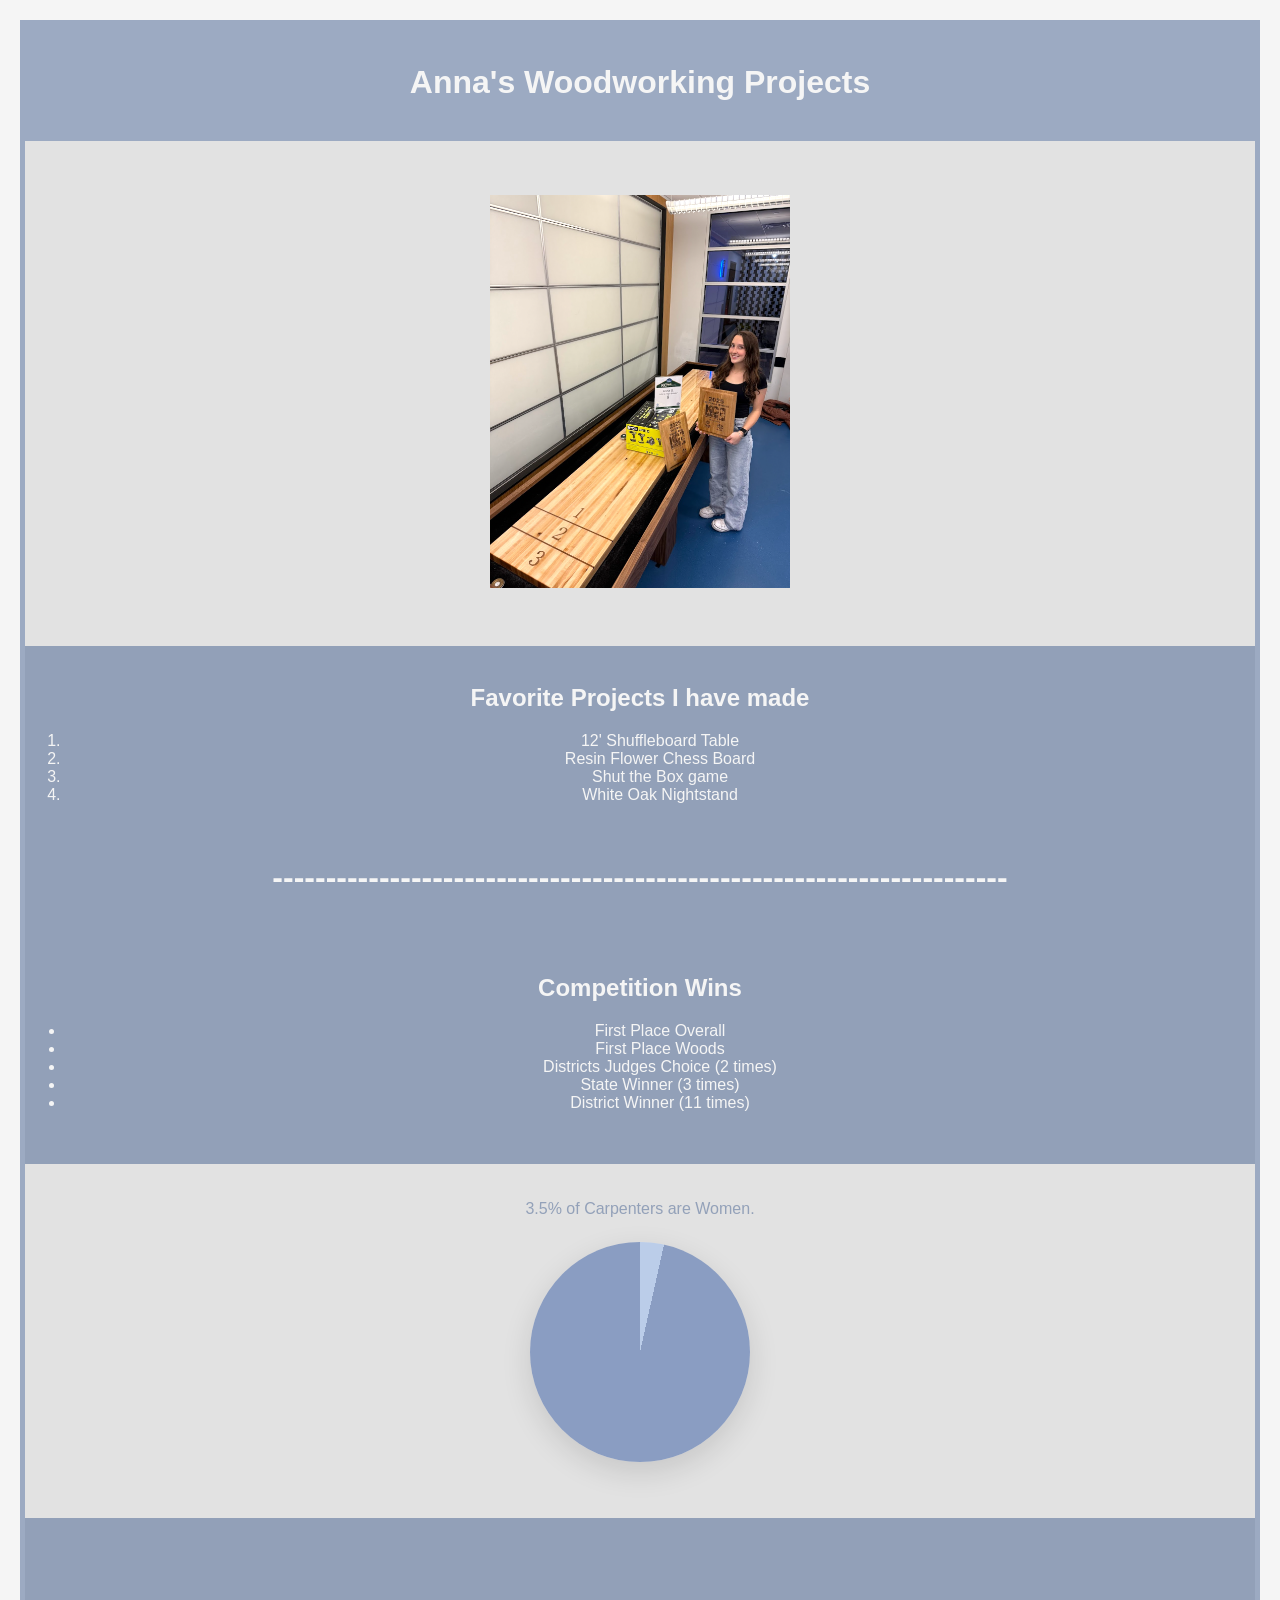
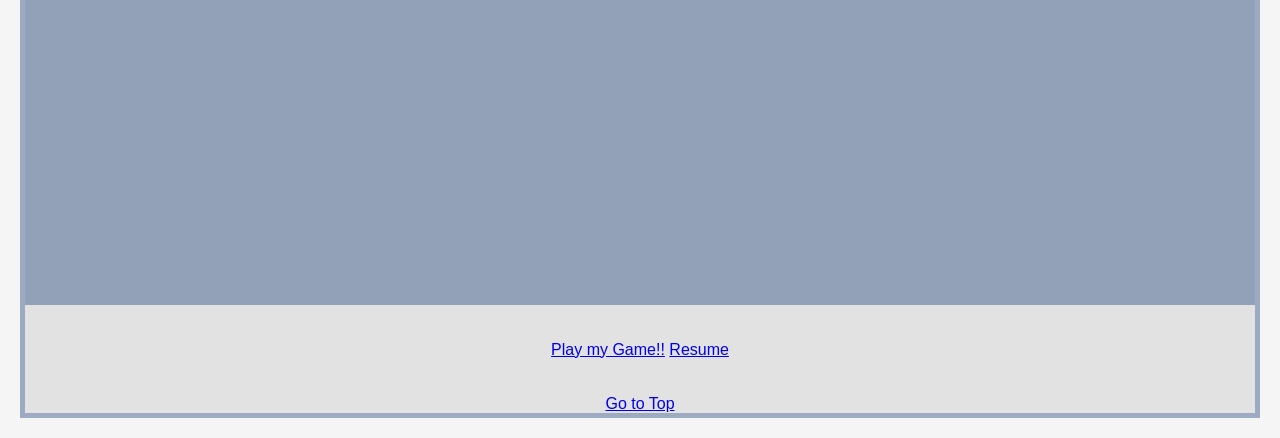
==== fromscratch.html @ f0bafbcb "Add files via upload" ====
<!DOCTYPE html>
<html lang="en">
<head>
    <meta charset="UTF-8">
    <meta name="viewport" type="text/css" content="width=device-width, initial-scale=1.0">
    <title>Anna's Woodworking</title>
        <link rel="stylesheet" type="text/css" href="css/fromscratch.css">
</head>
<body>
    <div class="title">
        <br>
    <h1 id="top">Anna's Woodworking Projects</h1>
        <br>
    </div>
    <div class="picture">
        <br><br><br>
    <img src="assets/img/shuffleboard.png" alt="12' Shuffleboard Table" width="300px">
    <br><br><br><br>
    <div>

    <div class="list">
        <br>
    <h2>Favorite Projects I have made</h2>
    <ol>
        <li>12' Shuffleboard Table</li>
        <li>Resin Flower Chess Board</li>
        <li>Shut the Box game</li>
        <li>White Oak Nightstand</li>
    </ol>
    <br>
     <h1>---------------------------------------------------------------------</h1>
     <br>
    </div>

    <div class="list2">
        <br>
    <h2>Competition Wins</h2>
    <ul>
        <li>First Place Overall</li>
        <li>First Place Woods</li>
        <li>Districts Judges Choice (2 times)</li>
        <li>State Winner (3 times)</li>
        <li>District Winner (11 times)</li>
    </ul>
    <br><br>
    </div>
    
    
   


<div class="content">
  <p>
    3.5% of Carpenters are Women.
  </p>

  <div class="pie-section">
    <div class="pie-chart"></div>
  </div>
</div>

<style>
  .content {
    max-width: 700px;
    margin: 0 auto;
    padding: 20px;
  }

  .pie-section {
    display: flex;
    justify-content: center;
    margin-top: 24px;
  }

  .pie-chart {
    width: 220px;
    height: 220px;
    border-radius: 50%;
    position: relative;
    background: conic-gradient(
      #bbcde9 0% 3.5%,
      #8a9dc2 3.5% 100%
    );
    box-shadow: 0 10px 30px rgba(0, 0, 0, 0.12);
  }
</style>
<br><br>

<div class="video">
    <br><br>
<!DOCTYPE html>
<html lang="en">
<head>
  <meta charset="UTF-8">
  <meta name="viewport" content="width=device-width, initial-scale=1.0">
  <title>Centered YouTube Video</title>
  <style>
    iframe {
      display: block;
      margin: 0 auto;
      border: 0;
    }
  </style>
</head>
<body>
  <iframe
    width="560"
    height="315"
    src="https:/https://www.youtube.com/watch?v=3OAf7JrNiC0//embed/VIDEO_ID"
    title="YouTube video player"
    allow="accelerometer; autoplay; clipboard-write; encrypted-media; gyroscope; picture-in-picture; web-share"
    allowfullscreen>
  </iframe>
</body>
</html>
    <br><br>
    </div>
    <br><br>
<a href="ai.html">Play my Game!!</a>
<a href="index.html">Resume</a>
<br><br><br>
 <a href="#top">Go to Top</a>
 <br>
</body>
</html>
---- css/fromscratch.css ----
body{
    background-color:whitesmoke;
    font-family:'Lucida Sans', 'Lucida Sans Regular', 'Lucida Grande', 'Lucida Sans Unicode', Geneva, Verdana, sans-serif ;
    -webkit-text-stroke-color: rgb(191, 22, 78);
    text-align: center;
    border: 5px solid rgb(72, 100, 146,0.515);
    margin: 20px;
  
}
.picture{
    background-color: rgba(149, 148, 148, 0.195);
    
}
.title{
    background-color:rgb(72, 100, 146, 0.515) ;
    color: whitesmoke;
}

.list{
    background-color:rgb(72, 100, 146, 0.515) ;
    color: whitesmoke;
}
.list2{
    background-color:rgb(72, 100, 146, 0.515) ;
    color: whitesmoke;
}
.content{
    color: rgb(72, 100, 146, 0.515);
}
.video{
    background-color:rgb(72, 100, 146, 0.515) ;
    color: whitesmoke;
}
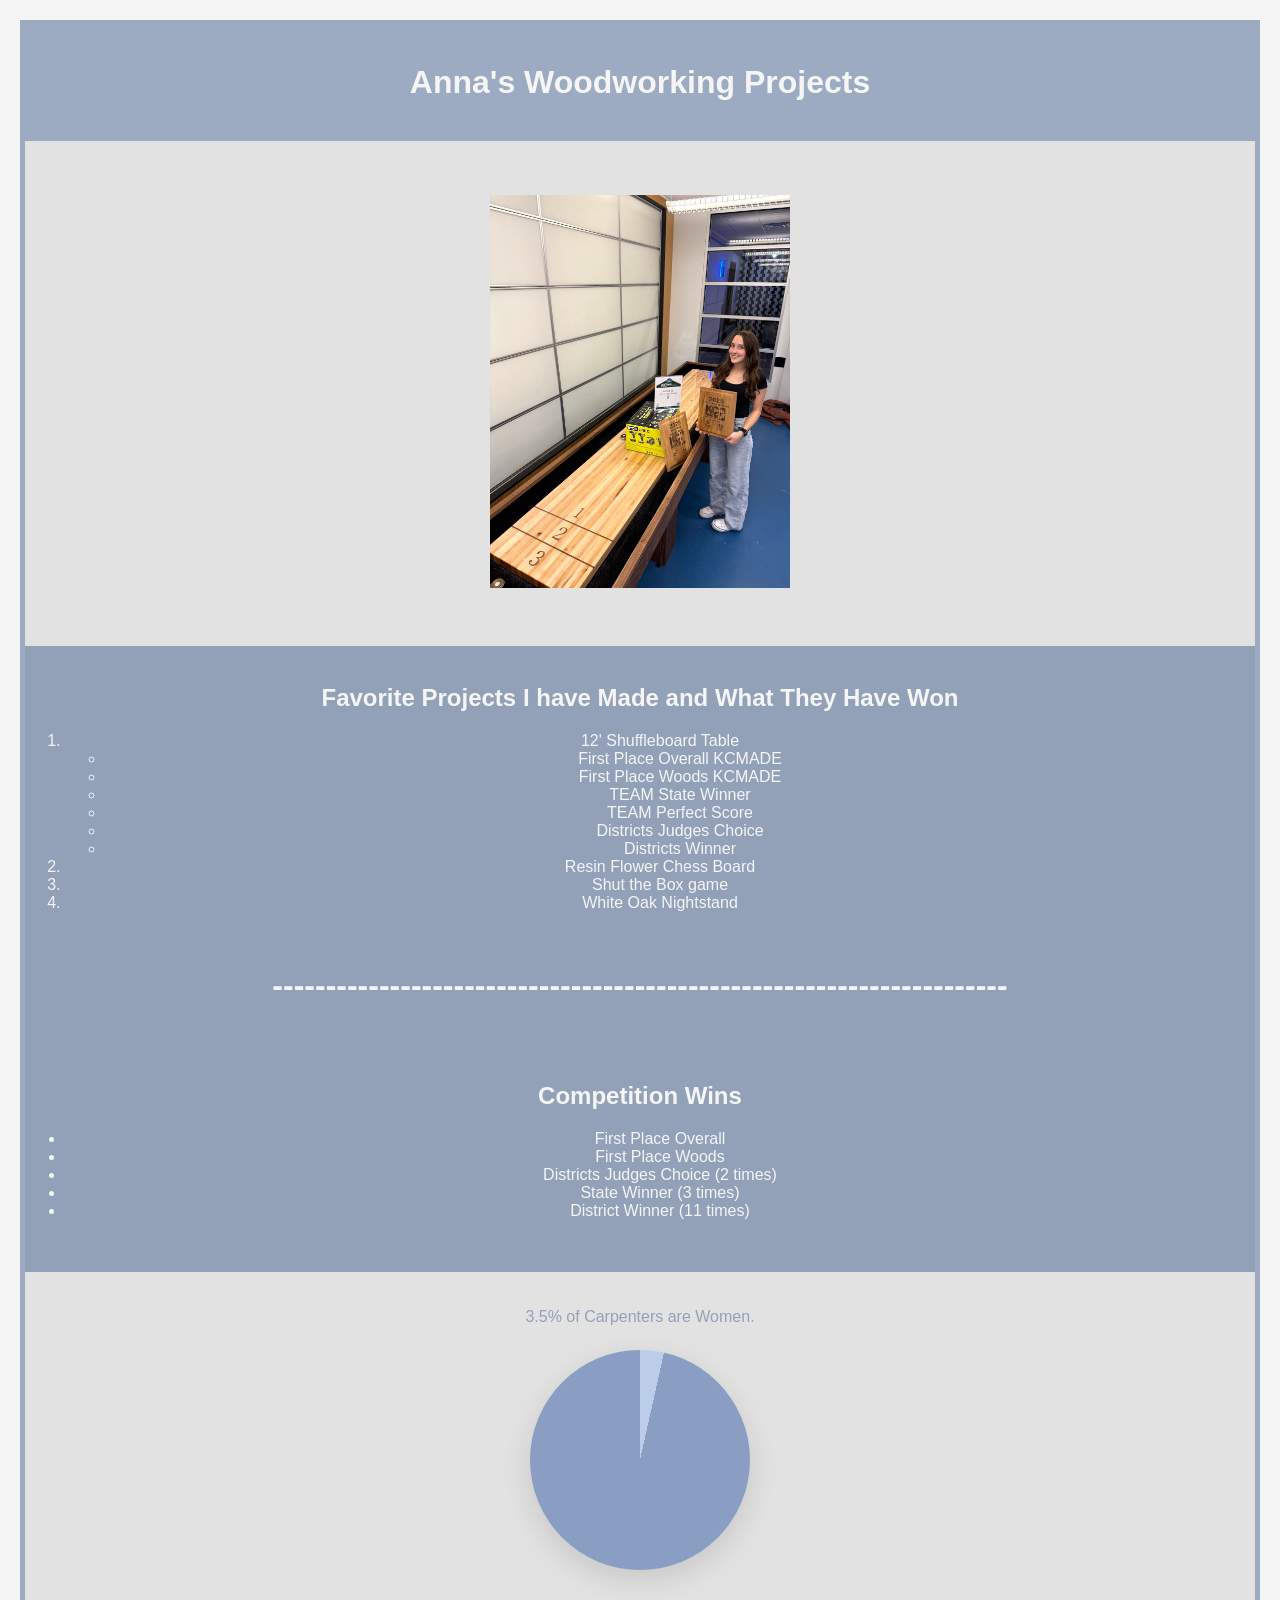
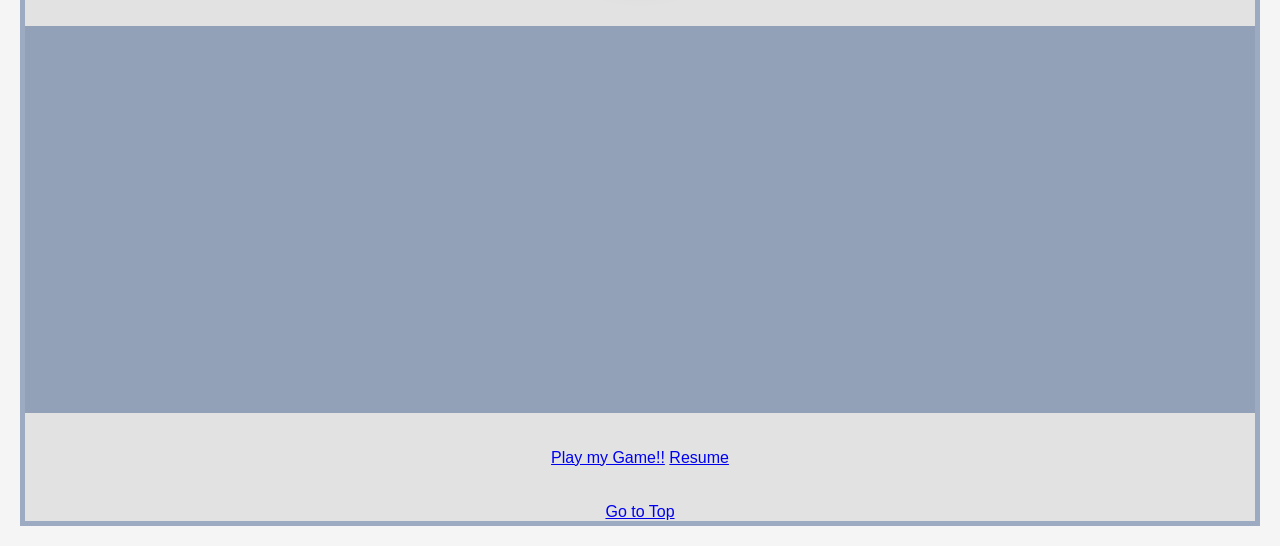
==== commit b2dcad81: "Add files via upload" ====
--- a/fromscratch.html
+++ b/fromscratch.html
@@ -20,10 +20,19 @@
 
     <div class="list">
         <br>
-    <h2>Favorite Projects I have made</h2>
+    <h2>Favorite Projects I have Made and What They Have Won</h2>
     <ol>
         <li>12' Shuffleboard Table</li>
+        <ul>
+            <li>First Place Overall KCMADE</li>
+            <li>First Place Woods KCMADE</li>
+            <li>TEAM State Winner</li>
+            <li>TEAM Perfect Score</li>
+            <li>Districts Judges Choice</li>
+            <li>Districts Winner</li>
+        </ul>
         <li>Resin Flower Chess Board</li>
+
         <li>Shut the Box game</li>
         <li>White Oak Nightstand</li>
     </ol>
@@ -106,7 +115,7 @@
   <iframe
     width="560"
     height="315"
-    src="https:/https://www.youtube.com/watch?v=3OAf7JrNiC0//embed/VIDEO_ID"
+    src="https://www.youtube.com/watch?v=pmRzTRySyTY//embed/VIDEO_ID"
     title="YouTube video player"
     allow="accelerometer; autoplay; clipboard-write; encrypted-media; gyroscope; picture-in-picture; web-share"
     allowfullscreen>
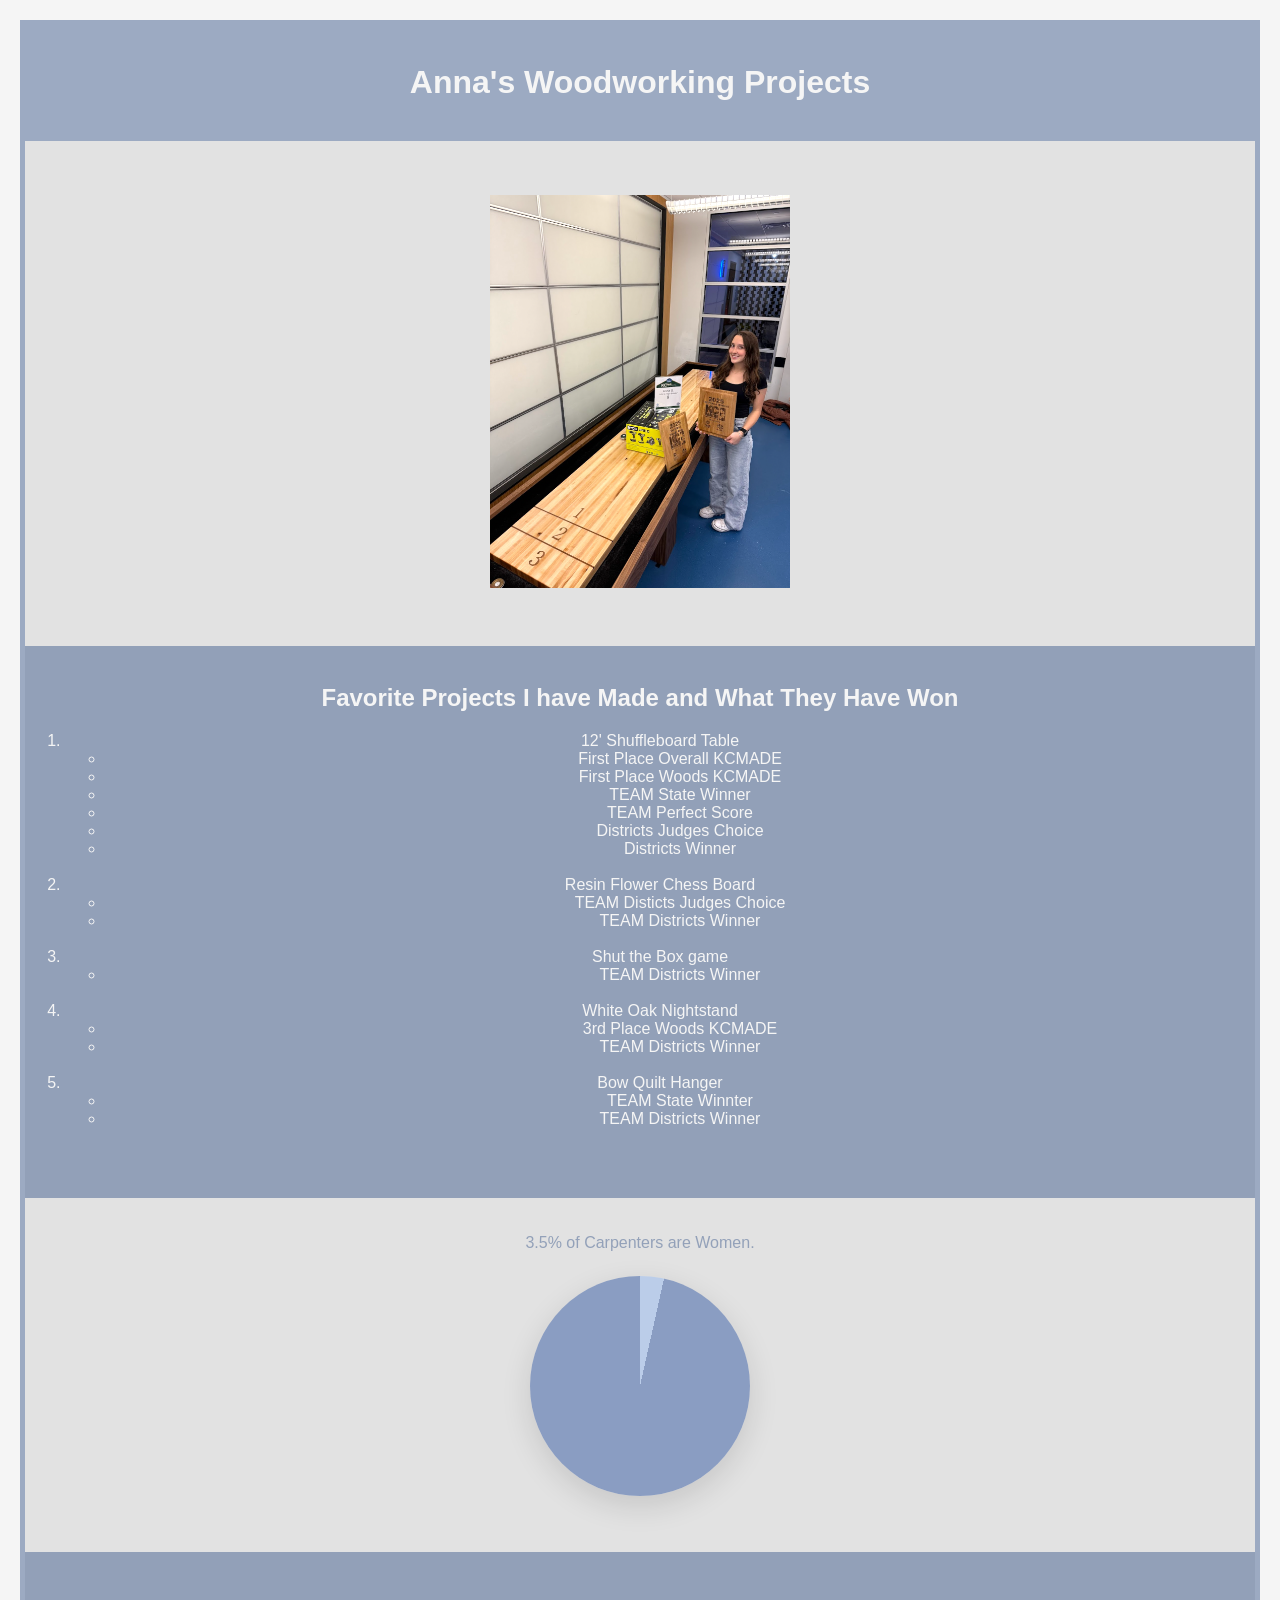
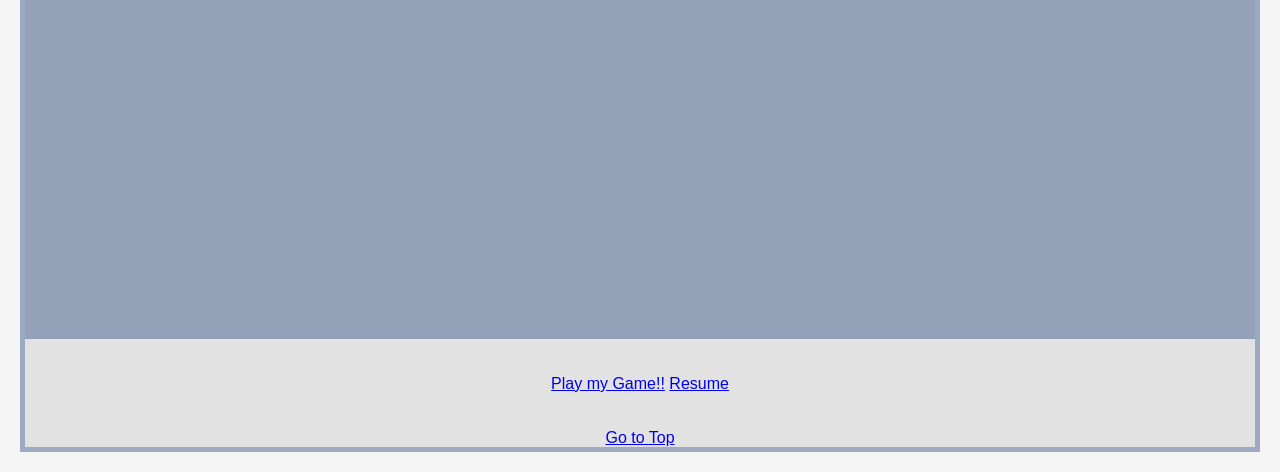
==== commit c43ed491: "Add files via upload" ====
--- a/fromscratch.html
+++ b/fromscratch.html
@@ -22,38 +22,42 @@
         <br>
     <h2>Favorite Projects I have Made and What They Have Won</h2>
     <ol>
-        <li>12' Shuffleboard Table</li>
-        <ul>
-            <li>First Place Overall KCMADE</li>
-            <li>First Place Woods KCMADE</li>
-            <li>TEAM State Winner</li>
-            <li>TEAM Perfect Score</li>
-            <li>Districts Judges Choice</li>
-            <li>Districts Winner</li>
-        </ul>
-        <li>Resin Flower Chess Board</li>
+        <li class="listtitle">12' Shuffleboard Table</li>
+            <ul>
+                <li>First Place Overall KCMADE</li>
+                <li>First Place Woods KCMADE</li>
+                <li>TEAM State Winner</li>
+                <li>TEAM Perfect Score</li>
+                <li>Districts Judges Choice</li>
+                <li>Districts Winner</li>
+            </ul>
+<br>
+        <li class="listtitle">Resin Flower Chess Board</li>
+            <ul>
+                <li>TEAM Disticts Judges Choice</li>
+                <li>TEAM Districts Winner</li>
+            </ul>
+            <br>
+        <li class="listtitle">Shut the Box game</li>
+            <ul>
+                <li>TEAM Districts Winner</li>
+            </ul>
+            <br>
+        <li class="listtitle">White Oak Nightstand</li>
+            <ul>
+                <li>3rd Place Woods KCMADE</li>
+                <li>TEAM Districts Winner</li>
+            </ul>
+            <br>
+        <li class="listtitle">Bow Quilt Hanger</li>
+            <ul>
+                <li>TEAM State Winnter</li>
+                <li>TEAM Districts Winner</li>
+            </ul>
 
-        <li>Shut the Box game</li>
-        <li>White Oak Nightstand</li>
     </ol>
-    <br>
-     <h1>---------------------------------------------------------------------</h1>
-     <br>
+   <br><br><br>
     </div>
-
-    <div class="list2">
-        <br>
-    <h2>Competition Wins</h2>
-    <ul>
-        <li>First Place Overall</li>
-        <li>First Place Woods</li>
-        <li>Districts Judges Choice (2 times)</li>
-        <li>State Winner (3 times)</li>
-        <li>District Winner (11 times)</li>
-    </ul>
-    <br><br>
-    </div>
-    
     
    
 
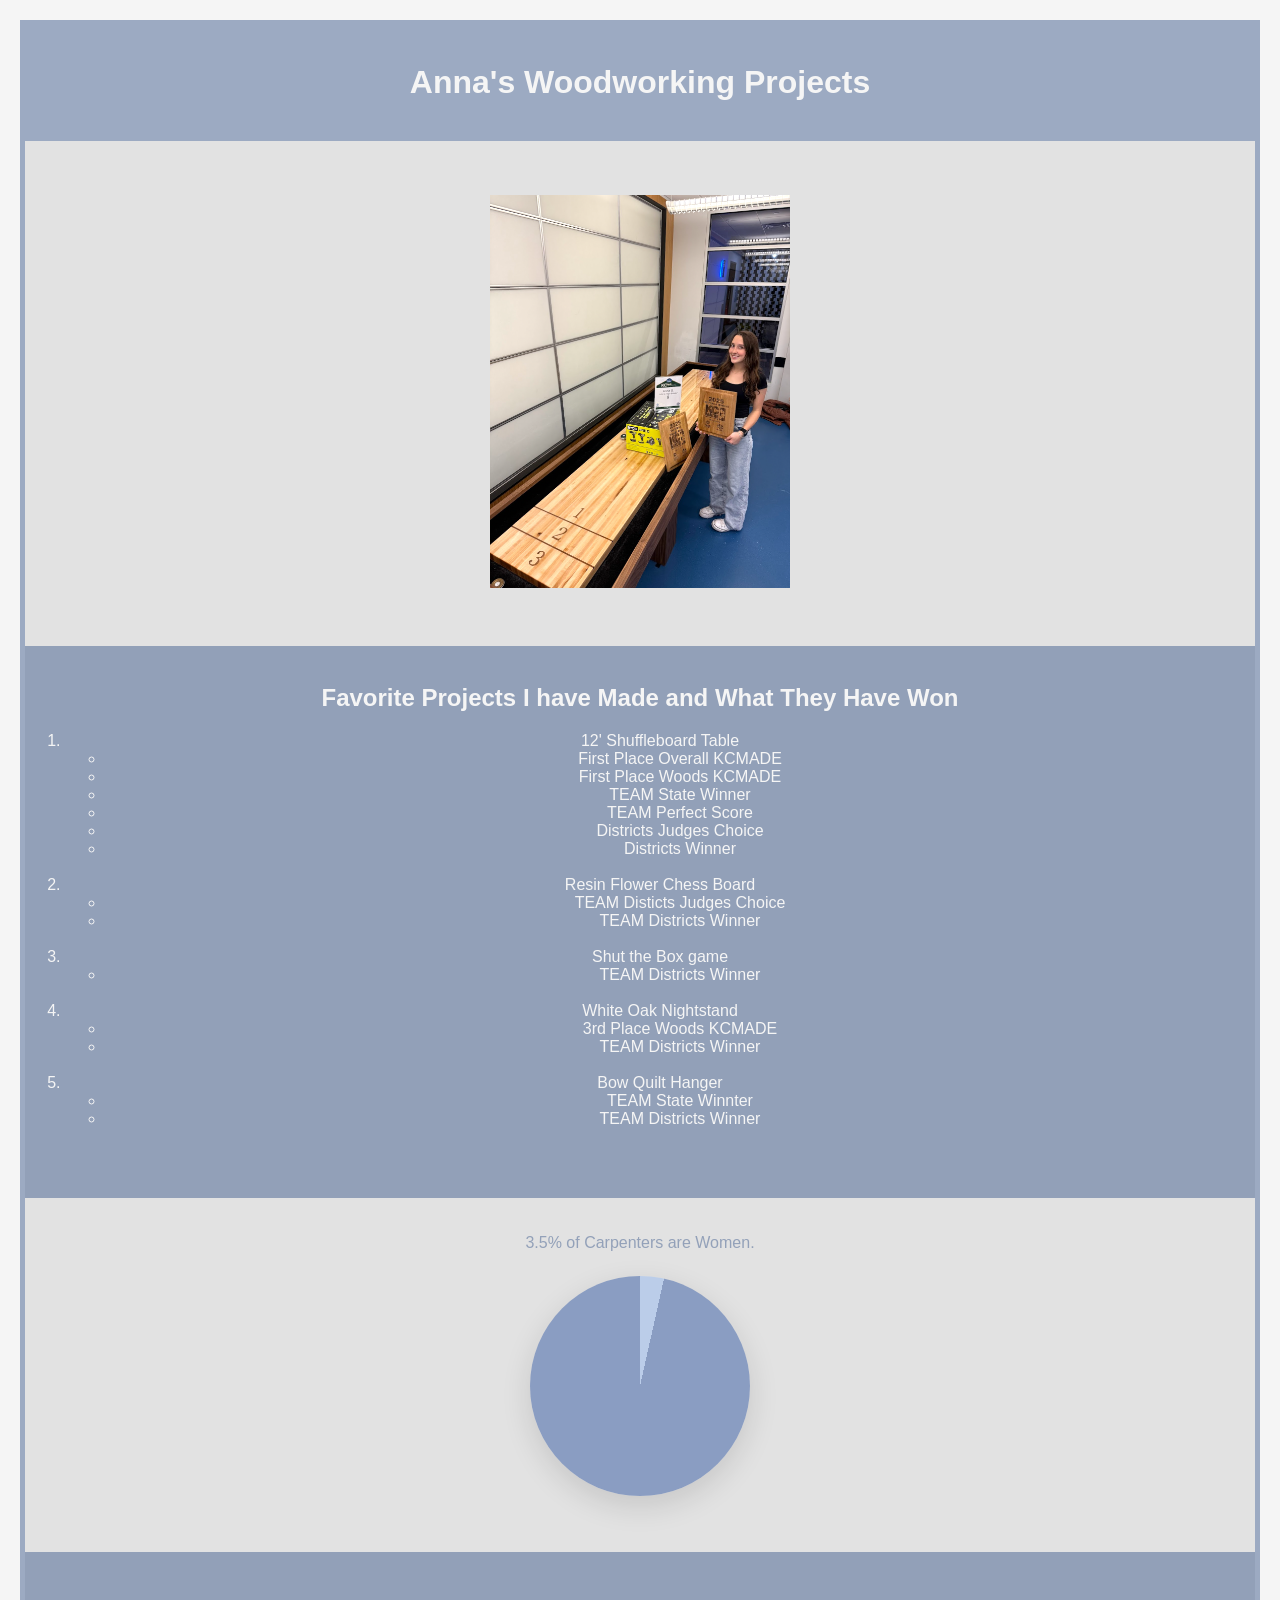
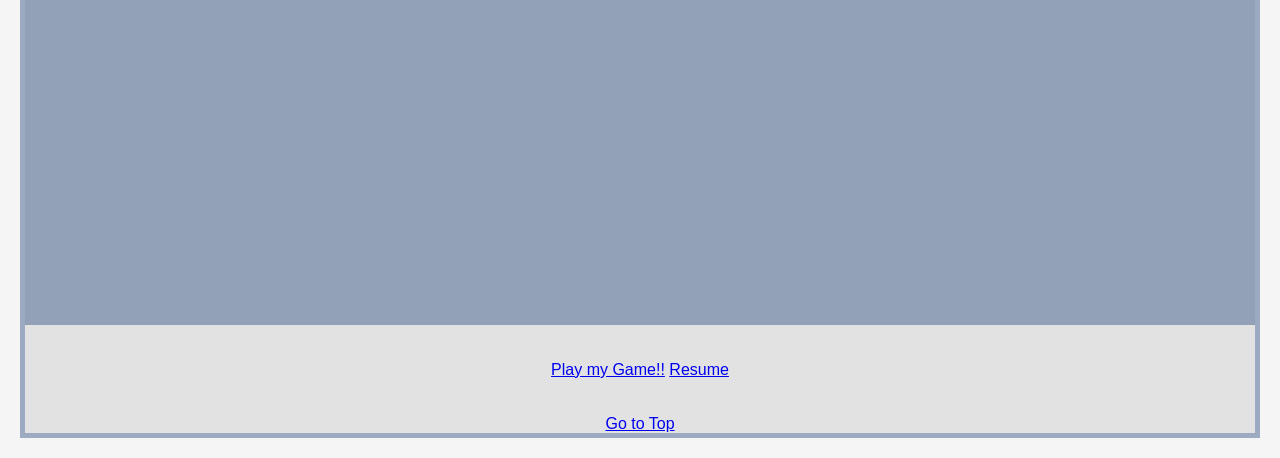
==== commit 16dfcc16: "Update fromscratch.html" ====
--- a/fromscratch.html
+++ b/fromscratch.html
@@ -101,31 +101,7 @@
 
 <div class="video">
     <br><br>
-<!DOCTYPE html>
-<html lang="en">
-<head>
-  <meta charset="UTF-8">
-  <meta name="viewport" content="width=device-width, initial-scale=1.0">
-  <title>Centered YouTube Video</title>
-  <style>
-    iframe {
-      display: block;
-      margin: 0 auto;
-      border: 0;
-    }
-  </style>
-</head>
-<body>
-  <iframe
-    width="560"
-    height="315"
-    src="https://www.youtube.com/watch?v=pmRzTRySyTY//embed/VIDEO_ID"
-    title="YouTube video player"
-    allow="accelerometer; autoplay; clipboard-write; encrypted-media; gyroscope; picture-in-picture; web-share"
-    allowfullscreen>
-  </iframe>
-</body>
-</html>
+ <iframe width="560" height="315" src="https://www.youtube.com/embed/pmRzTRySyTY?si=VMUVVvSJOpaEosst" title="YouTube video player" frameborder="0" allow="accelerometer; autoplay; clipboard-write; encrypted-media; gyroscope; picture-in-picture; web-share" referrerpolicy="strict-origin-when-cross-origin" allowfullscreen></iframe>
     <br><br>
     </div>
     <br><br>
@@ -135,4 +111,4 @@
  <a href="#top">Go to Top</a>
  <br>
 </body>
-</html>+</html>
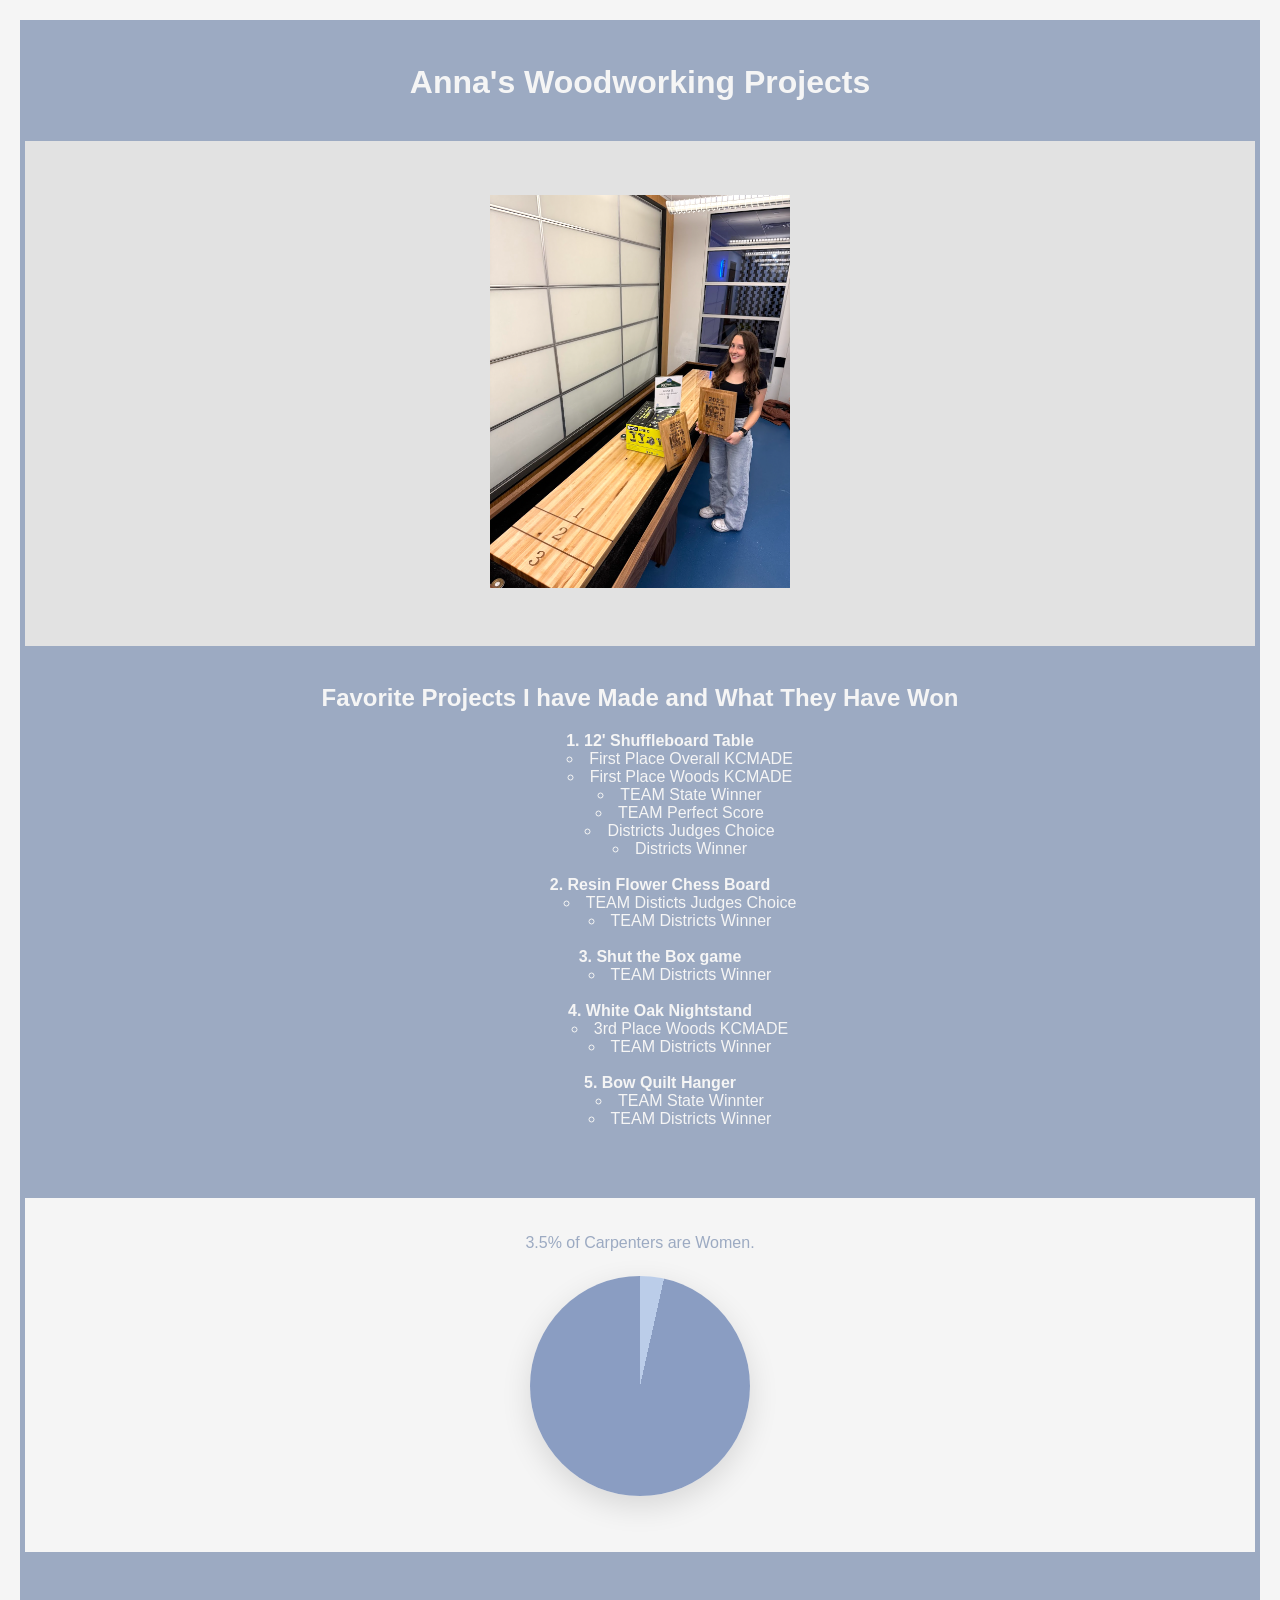
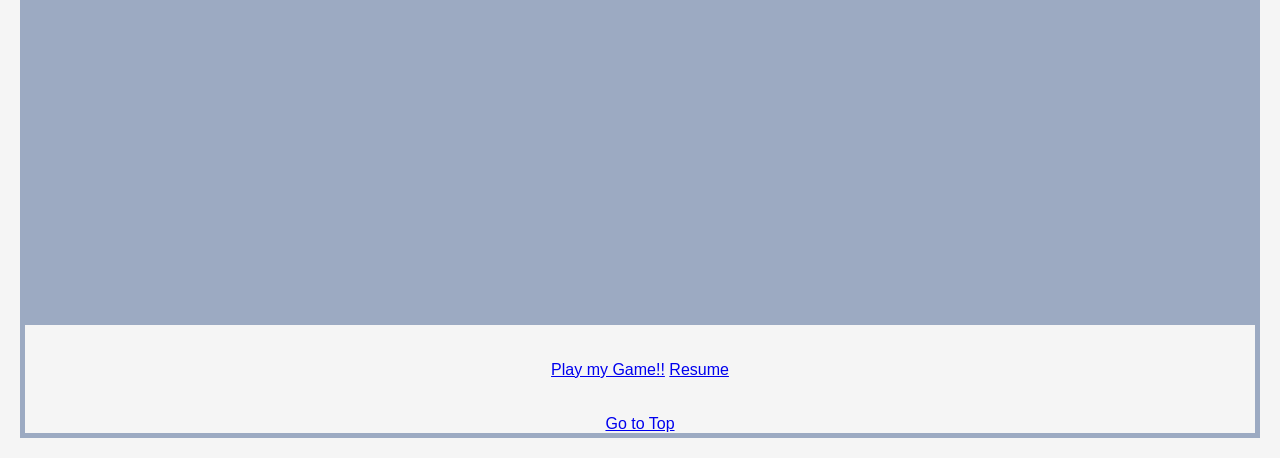
==== commit 793956ab: "Update fromscratch.html" ====
--- a/fromscratch.html
+++ b/fromscratch.html
@@ -9,54 +9,54 @@
 <body>
     <div class="title">
         <br>
-    <h1 id="top">Anna's Woodworking Projects</h1>
+        <h1 id="top">Anna's Woodworking Projects</h1>
         <br>
     </div>
     <div class="picture">
         <br><br><br>
-    <img src="assets/img/shuffleboard.png" alt="12' Shuffleboard Table" width="300px">
-    <br><br><br><br>
-    <div>
+        <img src="assets/img/shuffleboard.png" alt="12' Shuffleboard Table" width="300px">
+        <br><br><br><br>
+    </div>
 
     <div class="list">
         <br>
-    <h2>Favorite Projects I have Made and What They Have Won</h2>
-    <ol>
-        <li class="listtitle">12' Shuffleboard Table</li>
-            <ul>
-                <li>First Place Overall KCMADE</li>
-                <li>First Place Woods KCMADE</li>
-                <li>TEAM State Winner</li>
-                <li>TEAM Perfect Score</li>
-                <li>Districts Judges Choice</li>
-                <li>Districts Winner</li>
-            </ul>
-<br>
-        <li class="listtitle">Resin Flower Chess Board</li>
-            <ul>
-                <li>TEAM Disticts Judges Choice</li>
-                <li>TEAM Districts Winner</li>
-            </ul>
+        <h2>Favorite Projects I have Made and What They Have Won</h2>
+        <ol>
+            <li class="listtitle">12' Shuffleboard Table</li>
+                <ul>
+                    <li>First Place Overall KCMADE</li>
+                    <li>First Place Woods KCMADE</li>
+                    <li>TEAM State Winner</li>
+                    <li>TEAM Perfect Score</li>
+                    <li>Districts Judges Choice</li>
+                    <li>Districts Winner</li>
+                </ul>
+                    <br>
+            <li class="listtitle">Resin Flower Chess Board</li>
+                <ul>
+                    <li>TEAM Disticts Judges Choice</li>
+                    <li>TEAM Districts Winner</li>
+                </ul>
+                <br>
+            <li class="listtitle">Shut the Box game</li>
+                <ul>
+                    <li>TEAM Districts Winner</li>
+                </ul>
             <br>
-        <li class="listtitle">Shut the Box game</li>
-            <ul>
-                <li>TEAM Districts Winner</li>
-            </ul>
-            <br>
-        <li class="listtitle">White Oak Nightstand</li>
-            <ul>
-                <li>3rd Place Woods KCMADE</li>
-                <li>TEAM Districts Winner</li>
-            </ul>
-            <br>
-        <li class="listtitle">Bow Quilt Hanger</li>
-            <ul>
-                <li>TEAM State Winnter</li>
-                <li>TEAM Districts Winner</li>
-            </ul>
+            <li class="listtitle">White Oak Nightstand</li>
+                <ul>
+                    <li>3rd Place Woods KCMADE</li>
+                    <li>TEAM Districts Winner</li>
+                </ul>
+                <br>
+            <li class="listtitle">Bow Quilt Hanger</li>
+                <ul>
+                    <li>TEAM State Winnter</li>
+                    <li>TEAM Districts Winner</li>
+                </ul>
 
-    </ol>
-   <br><br><br>
+        </ol>
+       <br><br><br>
     </div>
     
    
--- a/css/fromscratch.css
+++ b/css/fromscratch.css
@@ -15,12 +15,15 @@
     background-color:rgb(72, 100, 146, 0.515) ;
     color: whitesmoke;
 }
-
+.listtitle{
+    text-align: center;
+    font-weight: bold;
+    
+    
+}
 .list{
-    background-color:rgb(72, 100, 146, 0.515) ;
-    color: whitesmoke;
-}
-.list2{
+    text-align: center;
+    list-style-position: inside;
     background-color:rgb(72, 100, 146, 0.515) ;
     color: whitesmoke;
 }
@@ -30,4 +33,4 @@
 .video{
     background-color:rgb(72, 100, 146, 0.515) ;
     color: whitesmoke;
-}+}
